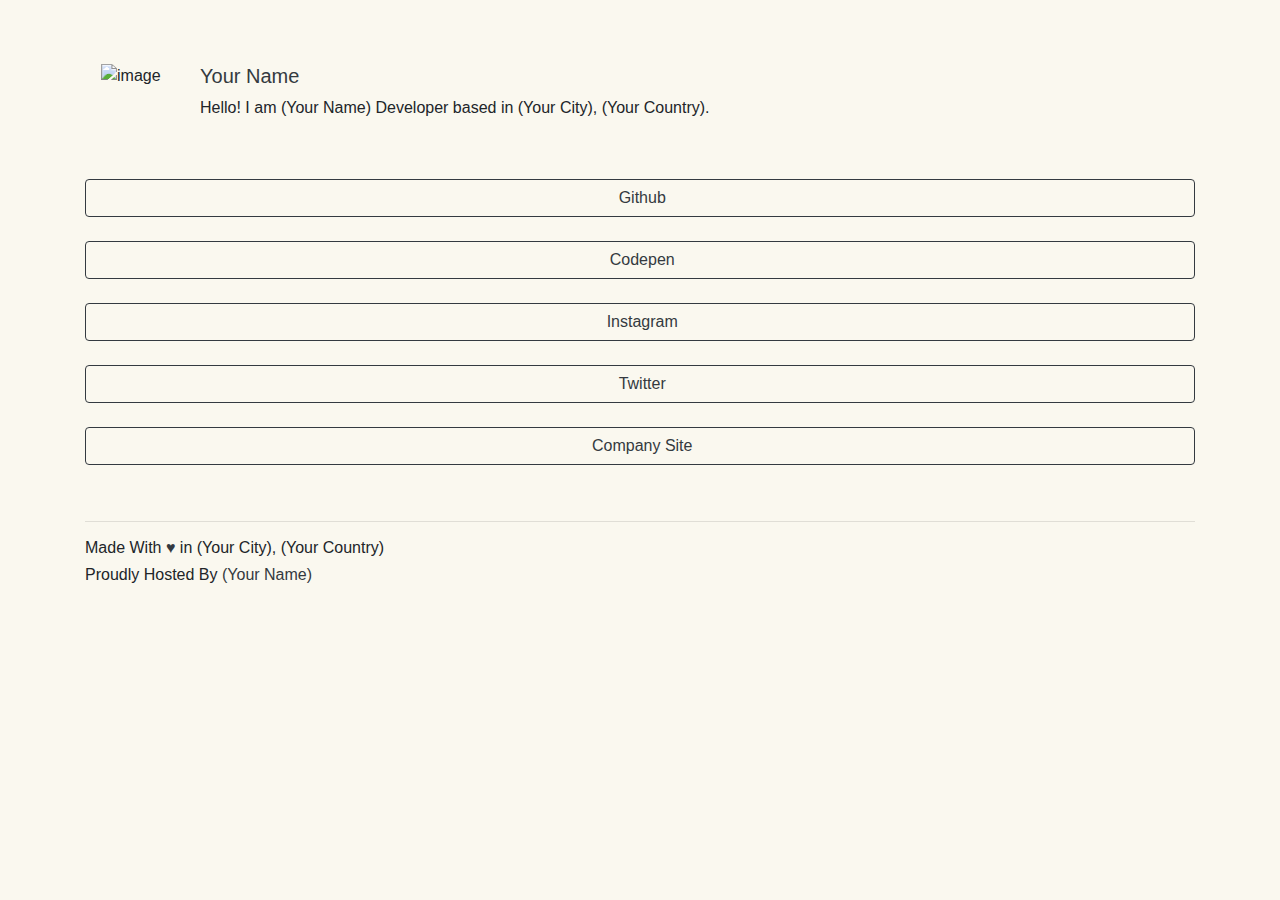
==== links/index.html @ 5c744267 "Create index.html" ====
<!DOCTYPE html>
<html lang="en">
<head>
  <meta charset="utf-8" />
  <link rel="shortcut icon" href="https://res.cloudinary.com/phonerefer/image/upload/v1575096088/ve0o2n85nfvgdatgqer2.jpg" />
  <meta name="viewport" content="width=device-width, initial-scale=1" />
  <meta name="theme-color" content="#343a40" />
  <meta
          name="description"
          content="Links To My Accounts | Developed By - Your Name"
  />  
  <link rel="stylesheet" href="https://use.fontawesome.com/releases/v5.8.1/css/all.css" integrity="sha384-50oBUHEmvpQ+1lW4y57PTFmhCaXp0ML5d60M1M7uH2+nqUivzIebhndOJK28anvf" crossorigin="anonymous">
  <link rel="stylesheet" href="https://stackpath.bootstrapcdn.com/bootstrap/4.3.1/css/bootstrap.min.css" integrity="sha384-ggOyR0iXCbMQv3Xipma34MD+dH/1fQ784/j6cY/iJTQUOhcWr7x9JvoRxT2MZw1T" crossorigin="anonymous">
     <title>Links - Your Name</title>
     <style>
       body{
         background-color: #faf8ef;
       }
       h5{
             color: #343a40;
       }
       .name{
           color: #343a40;
       }
       .love{
           color: #343a40 !important;
       }
       /*----------------- Mail-------------------- */
       #email{
           text-decoration: none;
           float: right;
           color:#343a40;
       }
       .footer{
           margin-top: 5% !important;
           margin-bottom: 10px;
       }
       @media (max-width: 479px) {
            .footer{
            margin-top: 35% !important;
            }
       }
     </style>
</head>
<body>
<div class="container">
  <div class="media mt-5">
    <img src="https://res.cloudinary.com/phonerefer/image/upload/v1575096088/ve0o2n85nfvgdatgqer2.jpg" class="m-3" alt="image" width="75px" height="75px">
    <div class="media-body m-2">
      <h5 class="align-items-center mt-2">Your Name</h5>
      <p>Hello!
      I am (Your Name)
      Developer based in (Your City), (Your Country).</p>
    </div>
  </div>
<div class="mt-4">
  <a href="#" class="btn btn-outline-dark btn-block" role="button" target="_blank"><i class="fab fa-github">&nbsp;</i>Github</a>
  <br>
  <a href="#" class="btn btn-outline-dark btn-block" role="button" target="_blank"><i class="fab fa-codepen">&nbsp;</i>Codepen</a>
  <br>
  <a href="#" class="btn btn-outline-dark btn-block" role="button" target="_blank"><i class="fab fa-instagram">&nbsp;</i>Instagram</a>
  <br>
  <a href="#" class="btn btn-outline-dark btn-block" role="button" target="_blank"><i class="fab fa-twitter">&nbsp;</i>Twitter</a>
  <br>
  <a href="#" class="btn btn-outline-dark btn-block" role="button" target="_blank"><i class="fa fa-code">&nbsp;</i>Company Site</a>
</div>
        <!--------------------Footer---------------------------->
  <div class="footer mt-5">
    <hr/>
    <h6>Made With <span class="love">♥</span> in (Your City), (Your Country)</h6>
    <h6>
      Proudly Hosted By
      <a href="/" class="name" target="_blank"> (Your Name) </a>
      <a id="email" href="mailto:Your Mail"> <i class="fa fa-envelope"> </i> </a>
    </h6>
  </div>
</div>
</body>
  
</html>
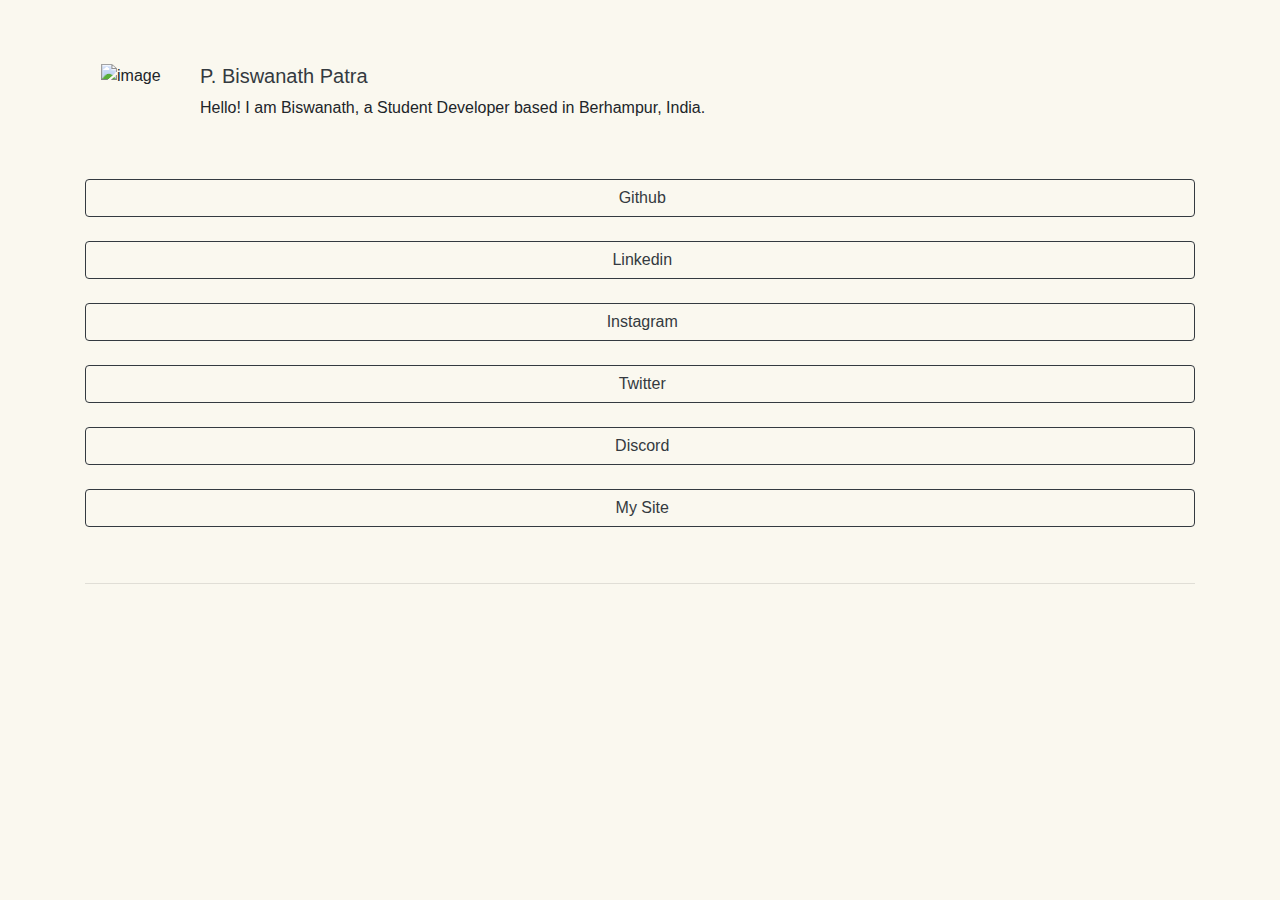
==== commit 0d29e4b8: "Update index.html" ====
--- a/links/index.html
+++ b/links/index.html
@@ -1,80 +1,134 @@
 <!DOCTYPE html>
 <html lang="en">
-<head>
-  <meta charset="utf-8" />
-  <link rel="shortcut icon" href="https://res.cloudinary.com/phonerefer/image/upload/v1575096088/ve0o2n85nfvgdatgqer2.jpg" />
-  <meta name="viewport" content="width=device-width, initial-scale=1" />
-  <meta name="theme-color" content="#343a40" />
-  <meta
-          name="description"
-          content="Links To My Accounts | Developed By - Your Name"
-  />  
-  <link rel="stylesheet" href="https://use.fontawesome.com/releases/v5.8.1/css/all.css" integrity="sha384-50oBUHEmvpQ+1lW4y57PTFmhCaXp0ML5d60M1M7uH2+nqUivzIebhndOJK28anvf" crossorigin="anonymous">
-  <link rel="stylesheet" href="https://stackpath.bootstrapcdn.com/bootstrap/4.3.1/css/bootstrap.min.css" integrity="sha384-ggOyR0iXCbMQv3Xipma34MD+dH/1fQ784/j6cY/iJTQUOhcWr7x9JvoRxT2MZw1T" crossorigin="anonymous">
-     <title>Links - Your Name</title>
-     <style>
-       body{
-         background-color: #faf8ef;
-       }
-       h5{
-             color: #343a40;
-       }
-       .name{
-           color: #343a40;
-       }
-       .love{
-           color: #343a40 !important;
-       }
-       /*----------------- Mail-------------------- */
-       #email{
-           text-decoration: none;
-           float: right;
-           color:#343a40;
-       }
-       .footer{
-           margin-top: 5% !important;
-           margin-bottom: 10px;
-       }
-       @media (max-width: 479px) {
-            .footer{
-            margin-top: 35% !important;
-            }
-       }
-     </style>
-</head>
-<body>
-<div class="container">
-  <div class="media mt-5">
-    <img src="https://res.cloudinary.com/phonerefer/image/upload/v1575096088/ve0o2n85nfvgdatgqer2.jpg" class="m-3" alt="image" width="75px" height="75px">
-    <div class="media-body m-2">
-      <h5 class="align-items-center mt-2">Your Name</h5>
-      <p>Hello!
-      I am (Your Name)
-      Developer based in (Your City), (Your Country).</p>
+  <head>
+    <meta charset="utf-8" />
+    <link
+      rel="shortcut icon"
+      href="https://roshanbiswanath.netlify.app/assets/img/favicon.png"
+    />
+    <meta name="viewport" content="width=device-width, initial-scale=1" />
+    <meta name="theme-color" content="#343a40" />
+    <meta name="description" content="Links To My Accounts" />
+    <link
+      rel="stylesheet"
+      href="https://use.fontawesome.com/releases/v5.8.1/css/all.css"
+      integrity="sha384-50oBUHEmvpQ+1lW4y57PTFmhCaXp0ML5d60M1M7uH2+nqUivzIebhndOJK28anvf"
+      crossorigin="anonymous"
+    />
+    <link
+      rel="stylesheet"
+      href="https://stackpath.bootstrapcdn.com/bootstrap/4.3.1/css/bootstrap.min.css"
+      integrity="sha384-ggOyR0iXCbMQv3Xipma34MD+dH/1fQ784/j6cY/iJTQUOhcWr7x9JvoRxT2MZw1T"
+      crossorigin="anonymous"
+    />
+    <title>Links - Your Name</title>
+    <style>
+      body {
+        background-color: #faf8ef;
+      }
+      h5 {
+        color: #343a40;
+      }
+      .name {
+        color: #343a40;
+      }
+      .love {
+        color: #343a40 !important;
+      }
+      /*----------------- Mail-------------------- */
+      #email {
+        text-decoration: none;
+        float: right;
+        color: #343a40;
+      }
+      .footer {
+        margin-top: 5% !important;
+        margin-bottom: 10px;
+      }
+      @media (max-width: 479px) {
+        .footer {
+          margin-top: 35% !important;
+        }
+      }
+    </style>
+  </head>
+  <body>
+    <div class="container">
+      <div class="media mt-5">
+        <img
+          src="https://roshanbiswanath.netlify.app/assets/img/profile-img.png"
+          class="m-3"
+          alt="image"
+          width="75px"
+          height="75px"
+        />
+        <div class="media-body m-2">
+          <h5 class="align-items-center mt-2">P. Biswanath Patra</h5>
+          <p>
+            Hello! I am Biswanath, a Student Developer based in Berhampur, India.
+          </p>
+        </div>
+      </div>
+      <div class="mt-4">
+        <a
+          href="https://github.com/roshanbiswanath"
+          class="btn btn-outline-dark btn-block"
+          role="button"
+          target="_blank"
+          ><i class="fab fa-github">&nbsp;</i>Github</a
+        >
+        <br />
+        <a
+          href="https://www.linkedin.com/in/roshanbiswanath/"
+          class="btn btn-outline-dark btn-block"
+          role="button"
+          target="_blank"
+          ><i class="fab fa-linkedin">&nbsp;</i>Linkedin</a
+        >
+        <br />
+        <a
+          href="https://www.instagram.com/roshanbiswanath/"
+          class="btn btn-outline-dark btn-block"
+          role="button"
+          target="_blank"
+          ><i class="fab fa-instagram">&nbsp;</i>Instagram</a
+        >
+        <br />
+        <a
+          href="https://twitter.com/roshanbiswanath"
+          class="btn btn-outline-dark btn-block"
+          role="button"
+          target="_blank"
+          ><i class="fab fa-twitter">&nbsp;</i>Twitter</a
+        >
+        
+        <br />
+        <a
+          href="https://discord.com/users/RoshanBiswa#1924"
+          class="btn btn-outline-dark btn-block"
+          role="button"
+          target="_blank"
+          ><i class="fab fa-discord">&nbsp;</i>Discord</a
+        >
+        
+        <br />
+        <a
+          href="https://roshanbiswanath.netlify.app/"
+          class="btn btn-outline-dark btn-block"
+          role="button"
+          target="_blank"
+          ><i class="fa fa-code">&nbsp;</i>My Site</a
+        >
+      </div>
+      <!--------------------Footer---------------------------->
+      <div class="footer mt-5">
+        <hr />
+        <h6>
+          <a id="email" href="mailto:roshanbiswanathpatra@gmail.com">
+            <i class="fa fa-envelope"> </i>
+          </a>
+        </h6>
+      </div>
     </div>
-  </div>
-<div class="mt-4">
-  <a href="#" class="btn btn-outline-dark btn-block" role="button" target="_blank"><i class="fab fa-github">&nbsp;</i>Github</a>
-  <br>
-  <a href="#" class="btn btn-outline-dark btn-block" role="button" target="_blank"><i class="fab fa-codepen">&nbsp;</i>Codepen</a>
-  <br>
-  <a href="#" class="btn btn-outline-dark btn-block" role="button" target="_blank"><i class="fab fa-instagram">&nbsp;</i>Instagram</a>
-  <br>
-  <a href="#" class="btn btn-outline-dark btn-block" role="button" target="_blank"><i class="fab fa-twitter">&nbsp;</i>Twitter</a>
-  <br>
-  <a href="#" class="btn btn-outline-dark btn-block" role="button" target="_blank"><i class="fa fa-code">&nbsp;</i>Company Site</a>
-</div>
-        <!--------------------Footer---------------------------->
-  <div class="footer mt-5">
-    <hr/>
-    <h6>Made With <span class="love">♥</span> in (Your City), (Your Country)</h6>
-    <h6>
-      Proudly Hosted By
-      <a href="/" class="name" target="_blank"> (Your Name) </a>
-      <a id="email" href="mailto:Your Mail"> <i class="fa fa-envelope"> </i> </a>
-    </h6>
-  </div>
-</div>
-</body>
-  
+  </body>
 </html>
